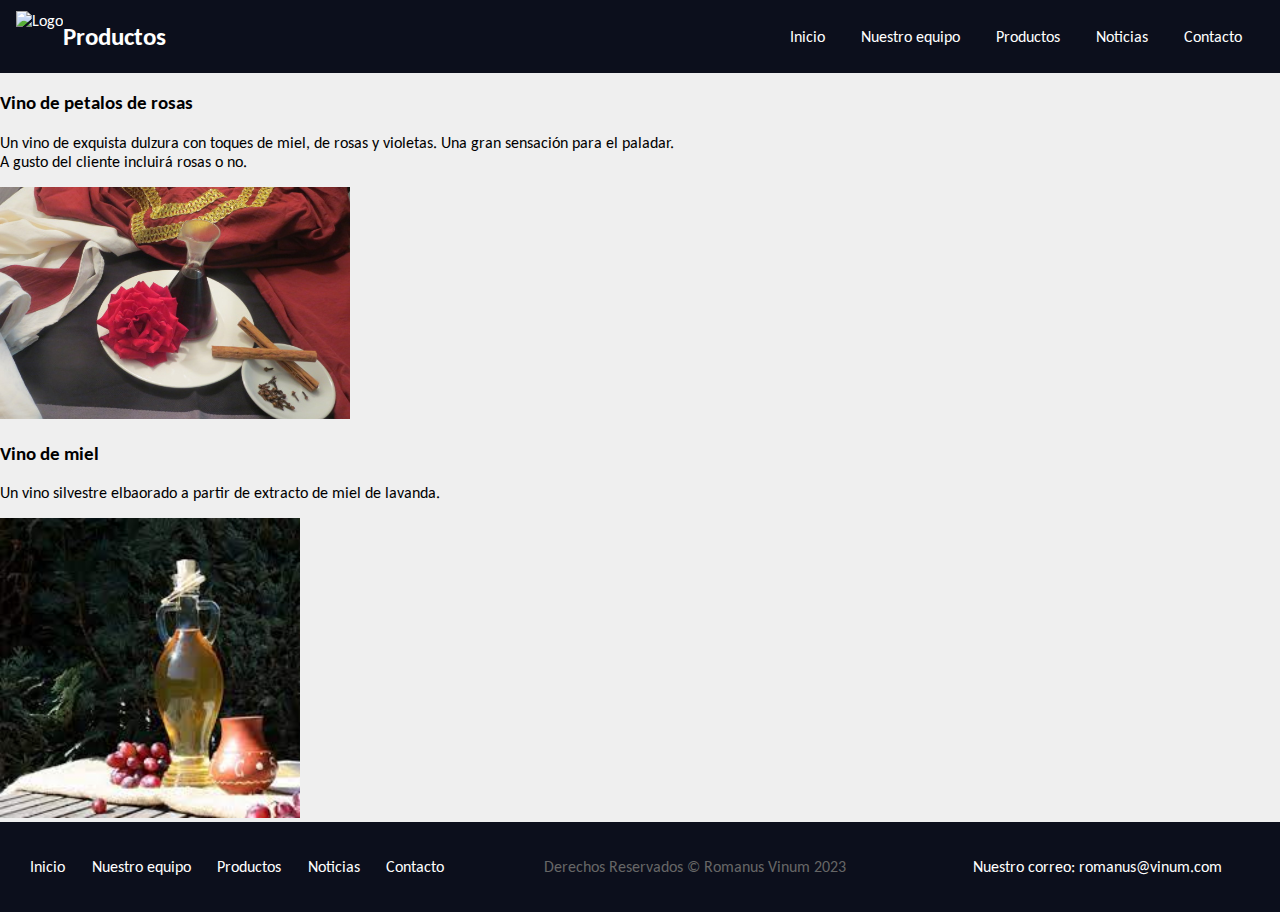
==== subpg/productos.html @ da12fbbb "contacto" ====
<!DOCTYPE html>
<html lang="es">
<head>
    <meta charset="UTF-8">
    <meta http-equiv="X-UA-Compatible" content="IE=edge">
    <meta name="viewport" content="width=device-width, initial-scale=1.0">
    <title>Romanus Vinum - Productos</title>
    <link rel="preconnect" href="https://fonts.googleapis.com">
    <link rel="preconnect" href="https://fonts.gstatic.com" crossorigin>
    <link href="https://fonts.googleapis.com/css2?family=Carlito&display=swap" rel="stylesheet">
    <link rel="stylesheet" href="../styles subpg/productos.css" />
    <link rel="shortcut icon" href="../IMG/Logo romanus vinum.png" type="image/x-icon">
</head>
<body>
    <header id="titulo">
        <a href="productos.html" class="logo">
            <img src="../IMG/Logo romanus vinum.png" alt="Logo" height="50px">
            <h2>Productos</h2>
        </a>
        <nav class="nav">     
            <a href="../index.html" class="nav-link">Inicio</a>
            <a href="equipo.html" class="nav-link">Nuestro equipo</a>
            <a href="productos.html" class="nav-link">Productos</a>
            <a href="noticias.html" class="nav-link">Noticias</a>
            <a href="contacto.html" class="nav-link">Contacto</a>
        </nav>
    </header>
    <div>
        <div>
            <h3>Vino de petalos de rosas</h3>
            <p>
                Un vino de exquista dulzura con toques de miel, de rosas y violetas. Una gran sensación para el paladar. <br>
                A gusto del cliente incluirá rosas o no.
            </p>
            <img src="../IMG/PetalosRosas.jpg" width="350" />
        </div>
        <div>
            <h3>Vino de miel</h3>
            <p>
                Un vino silvestre elbaorado a partir de extracto de miel de lavanda.
            </p>
            <img src="../IMG/mulsum.jpg" width="300" />
        </div>
    </div>
    <footer>
        <div class="nav-footer">
            <a href="../index.html" class="nav-footer-link">Inicio</a>
            <a href="equipo.html" class="nav-footer-link">Nuestro equipo</a>
            <a href="productos.html" class="nav-footer-link">Productos</a>
            <a href="noticias.html" class="nav-footer-link">Noticias</a>
            <a href="contacto.html" class="nav-footer-link">Contacto</a>
        </div>
        <p class="derechos">Derechos Reservados © Romanus Vinum 2023</p>
        <p>
            Nuestro correo: <a href="mailto:romanus@vinum.com">romanus@vinum.com</a>
        </p>
    </footer>
</body>
</html>
---- styles subpg/productos.css ----
html {
    font-family: 'Carlito', sans-serif;
    background-color: #efefef;
}

body {
    margin: 0;
    padding: 0;
    box-sizing: border-box;
}

header {
    display: flex;
    background-color: #0C0F1C;
    align-items: center;
    min-height: 40px;
    justify-content: space-between;
}

a {
    color: white;
    text-decoration: none;
}

.logo {
    display: flex;
    align-items: center;
    margin-left: 1rem;
}
.logo h2 {
    font-size: 25px;
}

nav {
    margin-right: 1.4rem;
}

.nav-link {
    transition: color 0.3s ease;
    padding: 1rem;
}

.nav-link:hover {
    color: #8867AB;
}

footer {
    display: flex;
    background-color: #0C0F1C;
    align-items: center;
    justify-content: space-between;
    padding: 1.2rem;
    flex-wrap: wrap;
}

footer a{
    transition: color 0.3s ease;
}

footer a:hover {
    color: #8867AB;
}

footer p {
    color: white;
    margin-right: 2.4rem;
}

.derechos {
    color: #666
}

.nav-footer-link {
    padding: 0.7rem;
}

@media (max-width: 870px){
    header {
        flex-direction: column;
    }
    nav {
        padding-bottom: 1.3rem;
    }
    footer {
        flex-direction: column;
    }
    footer p {
        margin: 1.6rem;
        margin-bottom: 1rem;
    }
    .nav-footer {
        margin-top: 0.4rem;
    }
}
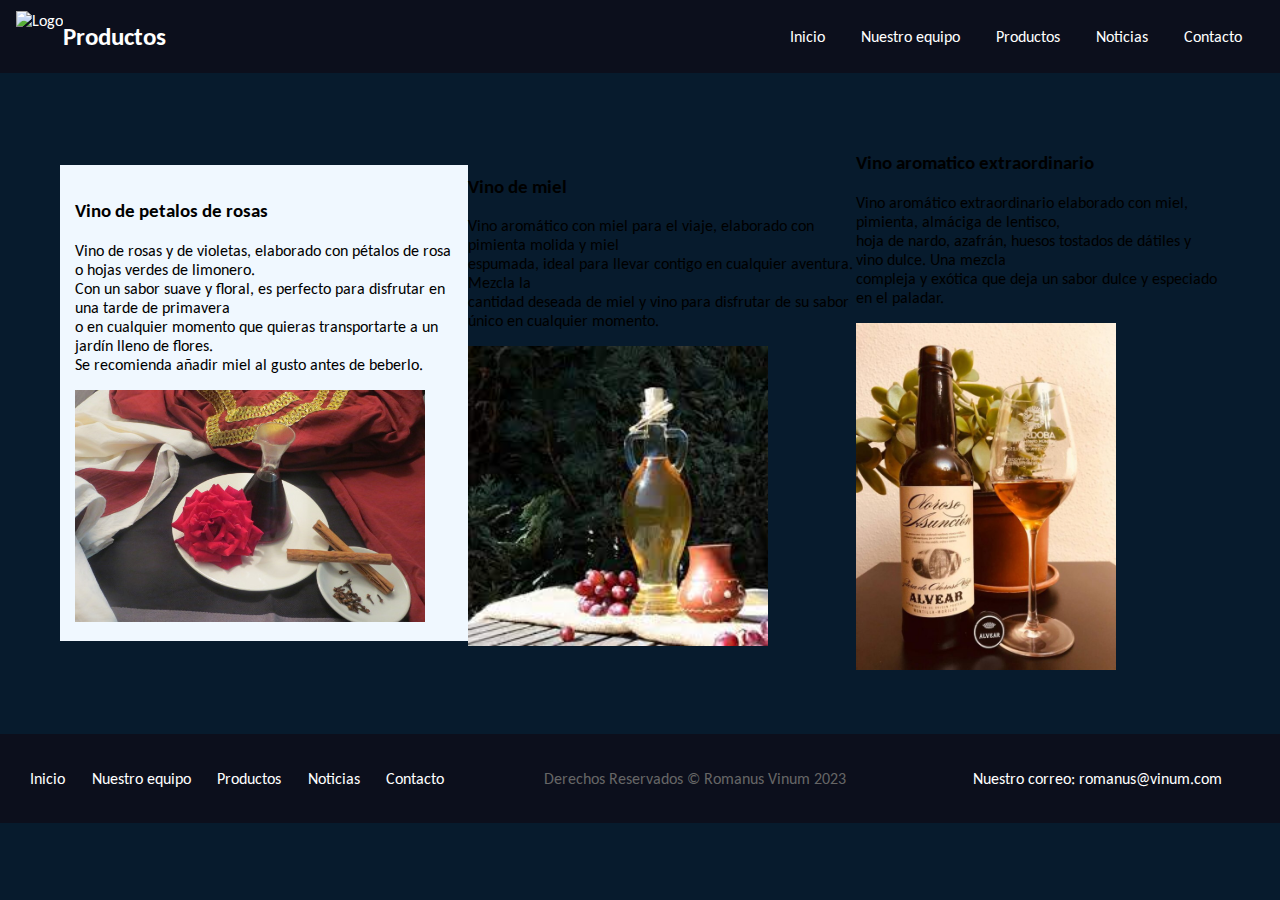
==== commit 330aa2be: "Prodcutos modifed" ====
--- a/subpg/productos.html
+++ b/subpg/productos.html
@@ -25,21 +25,34 @@
             <a href="contacto.html" class="nav-link">Contacto</a>
         </nav>
     </header>
-    <div>
-        <div>
+    <div class="productos">
+        <div class="rosas">
             <h3>Vino de petalos de rosas</h3>
             <p>
-                Un vino de exquista dulzura con toques de miel, de rosas y violetas. Una gran sensación para el paladar. <br>
-                A gusto del cliente incluirá rosas o no.
+                Vino de rosas y de violetas, elaborado con pétalos de rosa o hojas verdes de limonero. <br>
+                Con un sabor suave y floral, es perfecto para disfrutar en una tarde de primavera <br>
+                o en cualquier momento que quieras transportarte a un jardín lleno de flores. <br>
+                Se recomienda añadir miel al gusto antes de beberlo.
             </p>
-            <img src="../IMG/PetalosRosas.jpg" width="350" />
+            <img src="../IMG/PetalosRosas.jpg" alt="Petalos de rosas" width="350px" />
         </div>
-        <div>
+        <div class="miel">
             <h3>Vino de miel</h3>
             <p>
-                Un vino silvestre elbaorado a partir de extracto de miel de lavanda.
+                Vino aromático con miel para el viaje, elaborado con pimienta molida y miel <br>
+                espumada, ideal para llevar contigo en cualquier aventura. Mezcla la <br>
+                cantidad deseada de miel y vino para disfrutar de su sabor único en cualquier momento.
             </p>
-            <img src="../IMG/mulsum.jpg" width="300" />
+            <img src="../IMG/Miel.jpg" alt="Vino de miel" width="300px" />
+        </div>
+        <div class="">
+            <h3>Vino aromatico extraordinario</h3>
+            <p>
+                Vino aromático extraordinario elaborado con miel, pimienta, almáciga de lentisco, <br> 
+                hoja de nardo, azafrán, huesos tostados de dátiles y vino dulce. Una mezcla <br>
+                compleja y exótica que deja un sabor dulce y especiado en el paladar.
+            </p>
+            <img src="../IMG/AromaticoExtra.jpg" alt="Vino aromatico" width="260px"> 
         </div>
     </div>
     <footer>
--- a/styles subpg/productos.css
+++ b/styles subpg/productos.css
@@ -1,6 +1,6 @@
 html {
     font-family: 'Carlito', sans-serif;
-    background-color: #efefef;
+    background-color: #071B2D;
 }
 
 body {
@@ -42,6 +42,21 @@
 
 .nav-link:hover {
     color: #8867AB;
+}
+
+.productos {
+    display: flex;
+    margin: 60px;
+    justify-content: space-between;
+    align-items: center;
+}
+
+.rosas {
+    background-color: aliceblue;
+    padding: 15px;
+}
+.rosas img {
+    justify-content: center;
 }
 
 footer {
